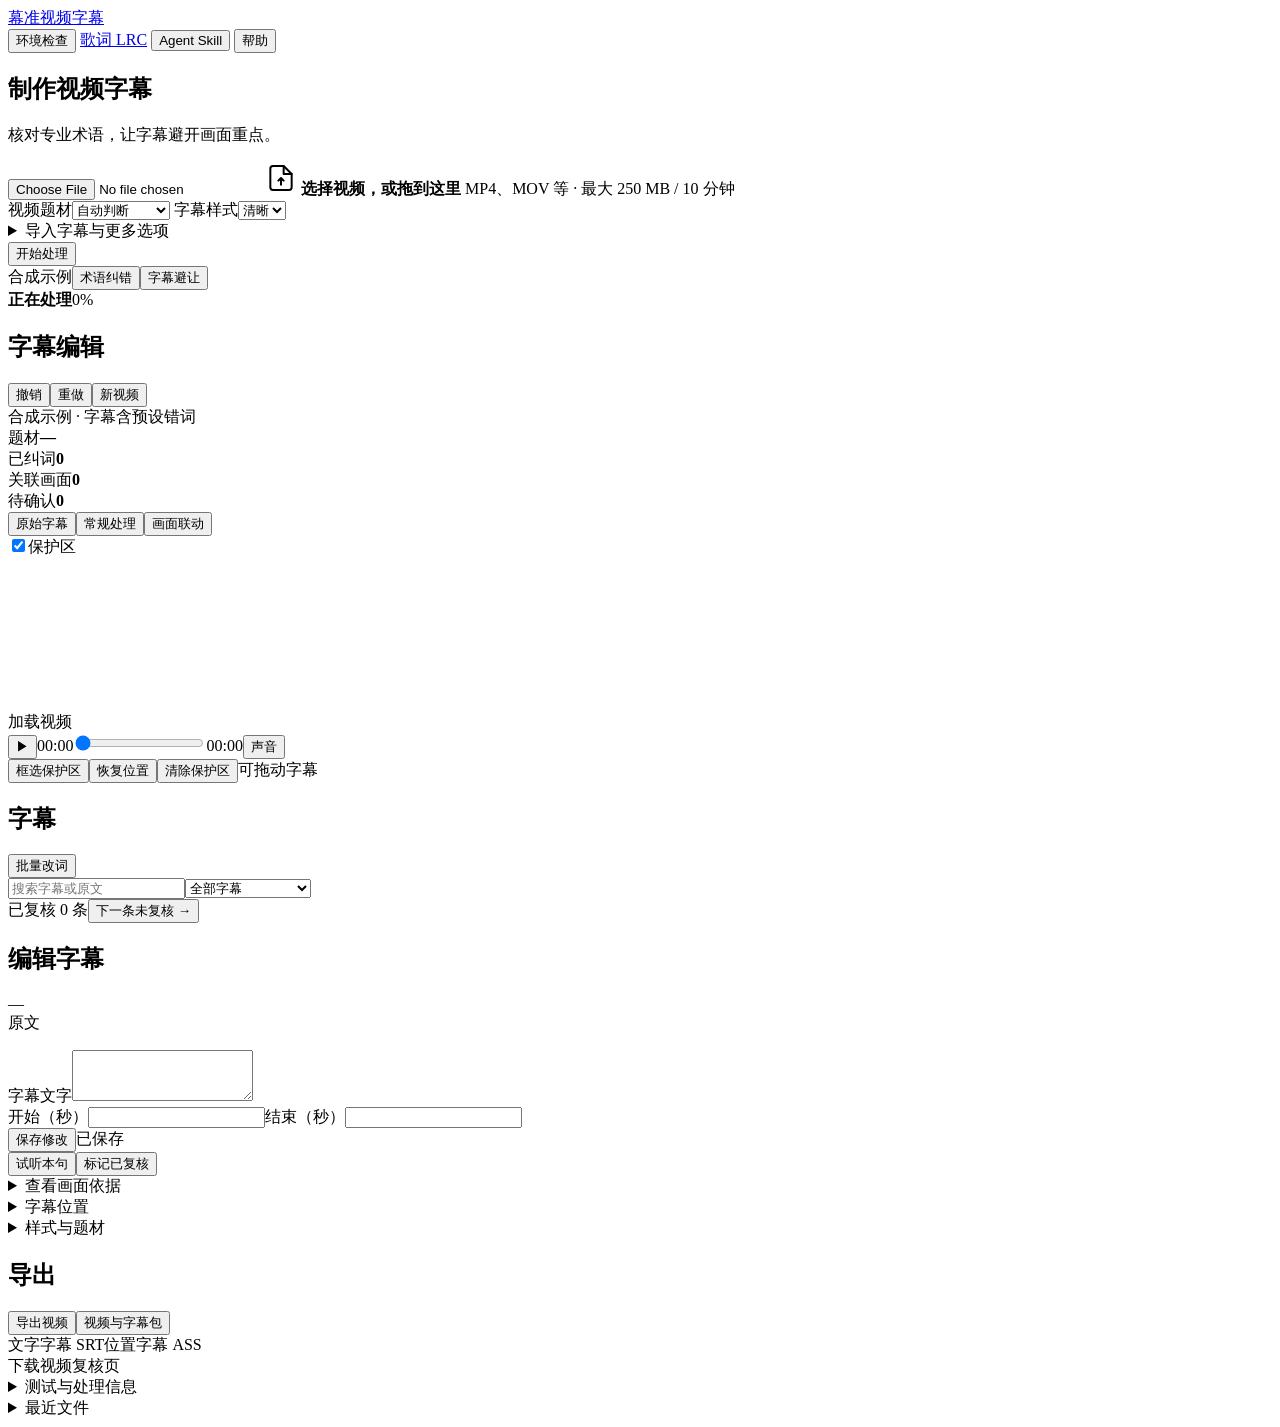
==== src/muzhun/web/index.html @ 212466fd "Add files via upload" ====
<!doctype html>
<html lang="zh-CN">
<head>
  <meta charset="utf-8">
  <meta name="viewport" content="width=device-width,initial-scale=1">
  <meta name="theme-color" content="#ffffff">
  <title>幕准 · 视频字幕</title>
  <link rel="stylesheet" href="/static/style.css">
</head>
<body>
  <header class="topbar">
    <a class="brand" href="/" aria-label="幕准首页">幕准<span>视频字幕</span></a>
    <nav class="nav-actions" aria-label="工具帮助">
      <button class="text-button" id="doctor-button">环境检查</button>
      <a class="text-button" href="/lyrics">歌词 LRC</a>
      <button class="text-button" id="skill-button">Agent Skill</button>
      <button class="text-button" id="help-button">帮助</button>
    </nav>
  </header>
  <main>
    <section id="welcome" class="welcome">
      <div class="welcome-heading"><h1>制作视频字幕</h1><p>核对专业术语，让字幕避开画面重点。</p></div>
      <div class="upload-card">
        <form id="upload-form">
          <label class="dropzone" id="dropzone">
            <input type="file" name="video" id="video-input" aria-label="选择视频" accept=".mp4,.mov,.mkv,.webm,.avi" required>
            <svg class="upload-icon" width="32" height="32" viewBox="0 0 24 24" fill="none" aria-hidden="true"><path d="M14 3H6a2 2 0 0 0-2 2v14a2 2 0 0 0 2 2h12a2 2 0 0 0 2-2V9l-6-6Z" stroke="currentColor" stroke-width="1.5" stroke-linejoin="round"/><path d="M14 3v6h6M12 17v-5m-2 2 2-2 2 2" stroke="currentColor" stroke-width="1.5" stroke-linecap="round" stroke-linejoin="round"/></svg>
            <strong id="file-label">选择视频，或拖到这里</strong>
            <span>MP4、MOV 等 · 最大 250 MB / 10 分钟</span>
          </label>
          <div class="form-row">
            <label>视频题材<select name="profile"><option value="auto">自动判断</option><option value="ai-code">AI / 编程教程</option><option value="cs2">CS2</option><option value="valorant">无畏契约</option><option value="general">通用内容</option></select></label>
            <label>字幕样式<select name="style"><option value="professional">清晰</option><option value="gaming">加粗</option><option value="minimal">简洁</option></select></label>
          </div>
          <details class="advanced">
            <summary>导入字幕与更多选项</summary>
            <div class="advanced-body">
              <label>已有字幕（.srt，可选）<input type="file" name="subtitle" accept=".srt"></label>
              <label>术语表<textarea name="glossary" rows="3" placeholder="每行一个，例如：LoRA=罗拉|洛拉"></textarea></label>
              <label>语音识别模型<select name="model"><option value="small">Small</option><option value="base">Base · 较快</option><option value="tiny">Tiny · 预览</option><option value="medium">Medium</option><option value="large-v3-turbo">Large v3 Turbo</option></select></label>
              <p class="small-note">导入字幕会跳过语音识别。首次识别需下载模型。</p>
            </div>
          </details>
          <button type="submit" class="primary full" id="start-button">开始处理</button>
        </form>
        <div class="demo-row"><span>合成示例</span><button class="text-button" id="demo-button">术语纠错</button><button class="text-button" id="moving-demo-button">字幕避让</button></div>
      </div>
    </section>
    <section id="progress-panel" class="progress-panel hidden" aria-live="polite"><div><span class="spinner"></span><strong id="progress-title">正在处理</strong><span id="progress-percent">0%</span></div><div class="progress-track"><span id="progress-bar"></span></div><p id="progress-message"></p></section>
    <section id="workspace" class="workspace hidden">
      <div class="workspace-heading"><h1 id="job-title">字幕编辑</h1><div class="workspace-actions"><button id="undo-button" class="secondary" title="撤销上次保存，最多 30 步">撤销</button><button id="redo-button" class="secondary">重做</button><button id="new-button" class="secondary">新视频</button></div></div>
      <div id="demo-warning" class="notice hidden">合成示例 · 字幕含预设错词</div>
      <div class="overview"><div><span>题材</span><strong id="profile-label">—</strong></div><div><span>已纠词</span><strong id="correction-count">0</strong></div><div><span>关联画面</span><strong id="binding-count">0</strong></div><div><span>待确认</span><strong id="pending-count">0</strong></div></div>
      <div class="editor-grid">
        <div class="preview-column">
          <div class="viewer-card">
            <div class="viewer-toolbar"><div class="mode-switch" role="group" aria-label="字幕对比模式"><button data-mode="A" title="原始文字，下方固定">原始字幕</button><button data-mode="B" title="词表纠错与画面避让分别处理">常规处理</button><button data-mode="C" class="selected" title="用同时间画面核对术语和避让位置">画面联动</button></div><label class="toggle"><input id="show-regions" type="checkbox" checked>保护区</label></div>
            <div class="stage" id="stage"><video id="video" playsinline preload="metadata"></video><div id="region-layer" class="region-layer"></div><div id="caption" class="caption"></div><div id="draw-box" class="draw-box hidden"></div><div class="stage-empty">加载视频</div></div>
            <div class="player-controls"><button id="play-button" aria-label="播放或暂停">▶</button><span id="current-time">00:00</span><input type="range" id="seek" min="0" max="100" value="0" step="0.01" aria-label="视频进度"><span id="duration">00:00</span><button id="mute-button" aria-label="静音切换">声音</button></div>
            <div class="viewer-footer"><span id="mode-description"></span><span id="mode-estimate" title="根据抽样画面估算，需人工复核"></span></div>
          </div>
          <div class="edit-tools"><button id="protect-button" class="secondary">框选保护区</button><button id="unpin-button" class="text-button">恢复位置</button><button id="clear-regions-button" class="text-button">清除保护区</button><span>可拖动字幕</span></div>
          <div class="cue-card"><div class="card-heading"><h2>字幕</h2><span id="cue-total" class="badge"></span><button id="replace-open" class="text-button push">批量改词</button></div><div class="cue-search"><input id="cue-search" type="search" placeholder="搜索字幕或原文" aria-label="搜索字幕或原文"><select id="cue-filter" aria-label="筛选字幕"><option value="all">全部字幕</option><option value="unreviewed">未复核</option><option value="issues">纠词或遮挡待检查</option><option value="reviewed">已复核</option></select></div><div class="review-progress"><span id="review-progress">已复核 0 条</span><button id="next-review" class="text-button">下一条未复核 →</button></div><div id="cue-list" class="cue-list"></div></div>
        </div>
        <aside class="inspector">
          <div class="inspector-section"><div class="card-heading"><h2>编辑字幕</h2><span id="selected-number" class="badge">—</span></div><label class="field-label">原文</label><p id="original-text" class="original-text"></p><label class="field-label" for="edited-text">字幕文字</label><textarea id="edited-text" rows="3"></textarea><div class="time-inputs"><label>开始（秒）<input id="edit-start" type="number" step="0.01" min="0"></label><label>结束（秒）<input id="edit-end" type="number" step="0.01" min="0"></label></div><div class="save-row"><button id="save-cue-button" class="secondary">保存修改</button><span id="draft-status" role="status">已保存</span></div><div class="review-actions"><button id="play-cue-button" class="secondary">试听本句</button><button id="mark-reviewed" class="secondary" title="听音并检查画面后，标记这条画面联动字幕已复核">标记已复核</button></div><div id="proposal-list" class="proposal-list"></div><details class="evidence-details"><summary>查看画面依据</summary><div id="evidence-panel"></div></details></div>
          <details class="inspector-section layout-section"><summary>字幕位置</summary><label>避让方式<select id="position-policy"><option value="adaptive">随画面变化</option><option value="static">每句固定位置</option></select></label><p id="layout-note" class="small-note"></p><div id="layout-timeline" class="layout-timeline"></div></details>
          <details class="inspector-section"><summary>样式与题材</summary><div class="form-row"><label>样式<select id="style-select"><option value="professional">清晰</option><option value="gaming">加粗</option><option value="minimal">简洁</option></select></label><label>字体<select id="font-select"><option value="sans">黑体</option><option value="bold">加粗黑体</option><option value="mono">等线</option></select></label></div><label class="range-label">字号 <output id="font-scale-label">1.0×</output><input id="font-scale" type="range" min="0.65" max="1.6" step="0.05" value="1"></label><label>视频题材<select id="profile-select"><option value="auto">自动判断</option><option value="ai-code">AI / 编程教程</option><option value="cs2">CS2</option><option value="valorant">无畏契约</option><option value="general">通用内容</option></select></label></details>
          <div class="inspector-section export-section"><h2>导出</h2><button id="export-button" class="primary full">导出视频</button><button id="delivery-button" class="secondary full">视频与字幕包</button><div class="download-row"><a id="srt-link" download>文字字幕 SRT</a><a id="ass-link" download>位置字幕 ASS</a></div><a id="video-download" class="success-link hidden" download>下载视频</a><a id="review-link" class="small-link hidden" target="_blank" rel="noopener">复核页</a><details class="advanced"><summary>测试与处理信息</summary><div class="detail-links"><button id="blind-button" class="secondary full">生成匿名测试包</button><a id="blind-key" class="small-link hidden" download>下载测试对照表</a><button id="replan-button" class="text-button">重新排版</button><a id="report-link" download>处理记录</a><a id="annotation-link" download>评测标注模板</a><label class="annotation-upload">导入标注<input type="file" id="annotation-input" accept=".json"></label><pre id="evaluation-result" class="hidden"></pre><p id="source-note" class="small-note"></p><p class="small-note">题材依据：<span id="profile-evidence"></span></p></div></details></div>
        </aside>
      </div>
    </section>
    <details class="history-section" id="history-section"><summary>最近文件</summary><div id="history-list" class="history-list"><span class="empty-history">暂无记录</span></div></details>
  </main>
  <dialog id="help-dialog"><button class="dialog-close" data-close aria-label="关闭">×</button><h2>使用方法</h2><ol><li>选择视频，或先打开合成示例。</li><li>点击字幕，试听本句；采用纠词建议或保留原词。</li><li>保存修改，检查字幕位置后标记已复核。</li><li>重复术语用“批量改词”先预览，再应用；保存后可撤销。</li><li>导出视频，或下载可编辑字幕。</li></ol><details><summary>示例与自动判断</summary><p>合成示例含预设错词。题材按关键词判断，纠词参考画面文字，位置按抽样画面更新。复核状态由人标记；改动文字、时间或位置会取消对应记录。SRT 保留文字和时间，ASS 还保留位置。</p></details></dialog>
  <dialog id="skill-dialog"><button class="dialog-close" data-close aria-label="关闭">×</button><h2>在 Agent 中使用</h2><p>先启动一次幕准。在项目文件夹运行安装命令：</p><pre>.\install-skill.ps1 -Agent deepseek</pre><p>DeepSeek Harness 输入 /muzhun-subtitles。Codex、Claude Code、Cursor 分别把 Agent 参数改成 codex、claude、cursor。Codex 使用 $muzhun-subtitles。</p><p>Agent 需要能读写本机文件并执行 Python。安装与朋友试用步骤见项目 docs/friend-test.md。</p></dialog>
  <dialog id="doctor-dialog"><button class="dialog-close" data-close aria-label="关闭">×</button><h2>环境检查</h2><p id="doctor-summary" role="status">检查中…</p><div id="doctor-checks" class="doctor-checks"></div><p id="doctor-models"></p><button id="doctor-retry" class="secondary full">重新检查</button></dialog>
  <dialog id="draft-dialog"><h2>这条字幕还未保存</h2><p>保存后再继续，或放弃本次输入。</p><div class="dialog-actions"><button id="draft-save" class="primary">保存并继续</button><button id="draft-discard" class="secondary">放弃修改</button><button id="draft-stay" class="text-button">继续编辑</button></div></dialog>
  <dialog id="replace-dialog"><button class="dialog-close" data-close aria-label="关闭">×</button><h2>批量改词</h2><div class="form-row"><label>查找<input id="replace-find" type="text" maxlength="200" autocomplete="off"></label><label>替换成<input id="replace-with" type="text" maxlength="2000" autocomplete="off"></label></div><div class="replace-options"><label class="toggle"><input id="replace-whole" type="checkbox" checked>完整英文词</label><label class="toggle"><input id="replace-case" type="checkbox" checked>区分大小写</label><select id="replace-scope" aria-label="替换范围"><option value="all">全部字幕</option><option value="filtered">当前筛选</option><option value="current">当前一句</option></select></div><button id="replace-preview" class="secondary full">预览替换</button><p id="replace-summary" class="replace-summary" role="status">只修改字幕正文，保留原文。</p><div id="replace-list" class="replace-list"></div><button id="replace-apply" class="primary full" disabled>应用替换并重新排版</button></dialog>
  <div id="toast" class="toast hidden" role="status"></div>
  <script src="/static/app.js"></script>
</body>
</html>
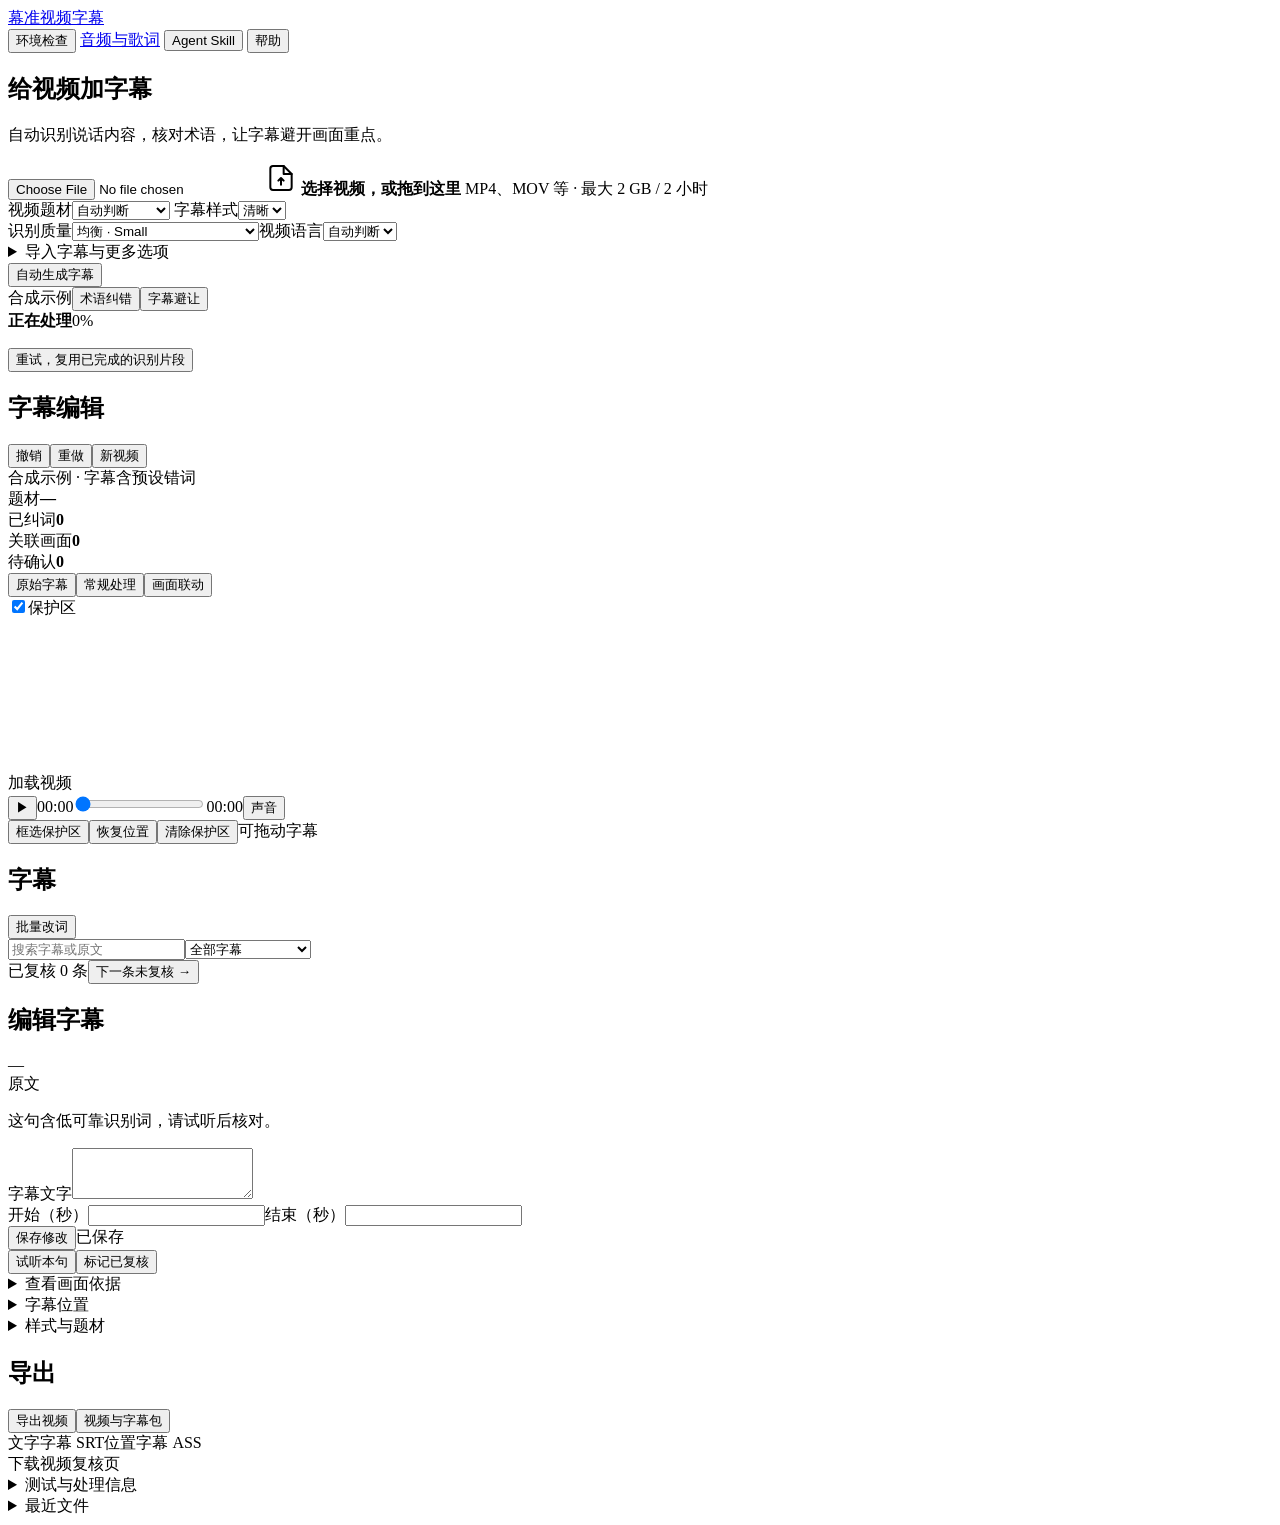
==== commit 76a2f68d: "Prepare Muzhun 1.0: long media, resumable ASR, lyric editing and unified skill setup" ====
--- a/src/muzhun/web/index.html
+++ b/src/muzhun/web/index.html
@@ -1,83 +1,84 @@
-<!doctype html>
-<html lang="zh-CN">
-<head>
-  <meta charset="utf-8">
-  <meta name="viewport" content="width=device-width,initial-scale=1">
-  <meta name="theme-color" content="#ffffff">
-  <title>幕准 · 视频字幕</title>
-  <link rel="stylesheet" href="/static/style.css">
-</head>
-<body>
-  <header class="topbar">
-    <a class="brand" href="/" aria-label="幕准首页">幕准<span>视频字幕</span></a>
-    <nav class="nav-actions" aria-label="工具帮助">
-      <button class="text-button" id="doctor-button">环境检查</button>
-      <a class="text-button" href="/lyrics">歌词 LRC</a>
-      <button class="text-button" id="skill-button">Agent Skill</button>
-      <button class="text-button" id="help-button">帮助</button>
-    </nav>
-  </header>
-  <main>
-    <section id="welcome" class="welcome">
-      <div class="welcome-heading"><h1>制作视频字幕</h1><p>核对专业术语，让字幕避开画面重点。</p></div>
-      <div class="upload-card">
-        <form id="upload-form">
-          <label class="dropzone" id="dropzone">
-            <input type="file" name="video" id="video-input" aria-label="选择视频" accept=".mp4,.mov,.mkv,.webm,.avi" required>
-            <svg class="upload-icon" width="32" height="32" viewBox="0 0 24 24" fill="none" aria-hidden="true"><path d="M14 3H6a2 2 0 0 0-2 2v14a2 2 0 0 0 2 2h12a2 2 0 0 0 2-2V9l-6-6Z" stroke="currentColor" stroke-width="1.5" stroke-linejoin="round"/><path d="M14 3v6h6M12 17v-5m-2 2 2-2 2 2" stroke="currentColor" stroke-width="1.5" stroke-linecap="round" stroke-linejoin="round"/></svg>
-            <strong id="file-label">选择视频，或拖到这里</strong>
-            <span>MP4、MOV 等 · 最大 250 MB / 10 分钟</span>
-          </label>
-          <div class="form-row">
-            <label>视频题材<select name="profile"><option value="auto">自动判断</option><option value="ai-code">AI / 编程教程</option><option value="cs2">CS2</option><option value="valorant">无畏契约</option><option value="general">通用内容</option></select></label>
-            <label>字幕样式<select name="style"><option value="professional">清晰</option><option value="gaming">加粗</option><option value="minimal">简洁</option></select></label>
-          </div>
-          <details class="advanced">
-            <summary>导入字幕与更多选项</summary>
-            <div class="advanced-body">
-              <label>已有字幕（.srt，可选）<input type="file" name="subtitle" accept=".srt"></label>
-              <label>术语表<textarea name="glossary" rows="3" placeholder="每行一个，例如：LoRA=罗拉|洛拉"></textarea></label>
-              <label>语音识别模型<select name="model"><option value="small">Small</option><option value="base">Base · 较快</option><option value="tiny">Tiny · 预览</option><option value="medium">Medium</option><option value="large-v3-turbo">Large v3 Turbo</option></select></label>
-              <p class="small-note">导入字幕会跳过语音识别。首次识别需下载模型。</p>
-            </div>
-          </details>
-          <button type="submit" class="primary full" id="start-button">开始处理</button>
-        </form>
-        <div class="demo-row"><span>合成示例</span><button class="text-button" id="demo-button">术语纠错</button><button class="text-button" id="moving-demo-button">字幕避让</button></div>
-      </div>
-    </section>
-    <section id="progress-panel" class="progress-panel hidden" aria-live="polite"><div><span class="spinner"></span><strong id="progress-title">正在处理</strong><span id="progress-percent">0%</span></div><div class="progress-track"><span id="progress-bar"></span></div><p id="progress-message"></p></section>
-    <section id="workspace" class="workspace hidden">
-      <div class="workspace-heading"><h1 id="job-title">字幕编辑</h1><div class="workspace-actions"><button id="undo-button" class="secondary" title="撤销上次保存，最多 30 步">撤销</button><button id="redo-button" class="secondary">重做</button><button id="new-button" class="secondary">新视频</button></div></div>
-      <div id="demo-warning" class="notice hidden">合成示例 · 字幕含预设错词</div>
-      <div class="overview"><div><span>题材</span><strong id="profile-label">—</strong></div><div><span>已纠词</span><strong id="correction-count">0</strong></div><div><span>关联画面</span><strong id="binding-count">0</strong></div><div><span>待确认</span><strong id="pending-count">0</strong></div></div>
-      <div class="editor-grid">
-        <div class="preview-column">
-          <div class="viewer-card">
-            <div class="viewer-toolbar"><div class="mode-switch" role="group" aria-label="字幕对比模式"><button data-mode="A" title="原始文字，下方固定">原始字幕</button><button data-mode="B" title="词表纠错与画面避让分别处理">常规处理</button><button data-mode="C" class="selected" title="用同时间画面核对术语和避让位置">画面联动</button></div><label class="toggle"><input id="show-regions" type="checkbox" checked>保护区</label></div>
-            <div class="stage" id="stage"><video id="video" playsinline preload="metadata"></video><div id="region-layer" class="region-layer"></div><div id="caption" class="caption"></div><div id="draw-box" class="draw-box hidden"></div><div class="stage-empty">加载视频</div></div>
-            <div class="player-controls"><button id="play-button" aria-label="播放或暂停">▶</button><span id="current-time">00:00</span><input type="range" id="seek" min="0" max="100" value="0" step="0.01" aria-label="视频进度"><span id="duration">00:00</span><button id="mute-button" aria-label="静音切换">声音</button></div>
-            <div class="viewer-footer"><span id="mode-description"></span><span id="mode-estimate" title="根据抽样画面估算，需人工复核"></span></div>
-          </div>
-          <div class="edit-tools"><button id="protect-button" class="secondary">框选保护区</button><button id="unpin-button" class="text-button">恢复位置</button><button id="clear-regions-button" class="text-button">清除保护区</button><span>可拖动字幕</span></div>
-          <div class="cue-card"><div class="card-heading"><h2>字幕</h2><span id="cue-total" class="badge"></span><button id="replace-open" class="text-button push">批量改词</button></div><div class="cue-search"><input id="cue-search" type="search" placeholder="搜索字幕或原文" aria-label="搜索字幕或原文"><select id="cue-filter" aria-label="筛选字幕"><option value="all">全部字幕</option><option value="unreviewed">未复核</option><option value="issues">纠词或遮挡待检查</option><option value="reviewed">已复核</option></select></div><div class="review-progress"><span id="review-progress">已复核 0 条</span><button id="next-review" class="text-button">下一条未复核 →</button></div><div id="cue-list" class="cue-list"></div></div>
-        </div>
-        <aside class="inspector">
-          <div class="inspector-section"><div class="card-heading"><h2>编辑字幕</h2><span id="selected-number" class="badge">—</span></div><label class="field-label">原文</label><p id="original-text" class="original-text"></p><label class="field-label" for="edited-text">字幕文字</label><textarea id="edited-text" rows="3"></textarea><div class="time-inputs"><label>开始（秒）<input id="edit-start" type="number" step="0.01" min="0"></label><label>结束（秒）<input id="edit-end" type="number" step="0.01" min="0"></label></div><div class="save-row"><button id="save-cue-button" class="secondary">保存修改</button><span id="draft-status" role="status">已保存</span></div><div class="review-actions"><button id="play-cue-button" class="secondary">试听本句</button><button id="mark-reviewed" class="secondary" title="听音并检查画面后，标记这条画面联动字幕已复核">标记已复核</button></div><div id="proposal-list" class="proposal-list"></div><details class="evidence-details"><summary>查看画面依据</summary><div id="evidence-panel"></div></details></div>
-          <details class="inspector-section layout-section"><summary>字幕位置</summary><label>避让方式<select id="position-policy"><option value="adaptive">随画面变化</option><option value="static">每句固定位置</option></select></label><p id="layout-note" class="small-note"></p><div id="layout-timeline" class="layout-timeline"></div></details>
-          <details class="inspector-section"><summary>样式与题材</summary><div class="form-row"><label>样式<select id="style-select"><option value="professional">清晰</option><option value="gaming">加粗</option><option value="minimal">简洁</option></select></label><label>字体<select id="font-select"><option value="sans">黑体</option><option value="bold">加粗黑体</option><option value="mono">等线</option></select></label></div><label class="range-label">字号 <output id="font-scale-label">1.0×</output><input id="font-scale" type="range" min="0.65" max="1.6" step="0.05" value="1"></label><label>视频题材<select id="profile-select"><option value="auto">自动判断</option><option value="ai-code">AI / 编程教程</option><option value="cs2">CS2</option><option value="valorant">无畏契约</option><option value="general">通用内容</option></select></label></details>
-          <div class="inspector-section export-section"><h2>导出</h2><button id="export-button" class="primary full">导出视频</button><button id="delivery-button" class="secondary full">视频与字幕包</button><div class="download-row"><a id="srt-link" download>文字字幕 SRT</a><a id="ass-link" download>位置字幕 ASS</a></div><a id="video-download" class="success-link hidden" download>下载视频</a><a id="review-link" class="small-link hidden" target="_blank" rel="noopener">复核页</a><details class="advanced"><summary>测试与处理信息</summary><div class="detail-links"><button id="blind-button" class="secondary full">生成匿名测试包</button><a id="blind-key" class="small-link hidden" download>下载测试对照表</a><button id="replan-button" class="text-button">重新排版</button><a id="report-link" download>处理记录</a><a id="annotation-link" download>评测标注模板</a><label class="annotation-upload">导入标注<input type="file" id="annotation-input" accept=".json"></label><pre id="evaluation-result" class="hidden"></pre><p id="source-note" class="small-note"></p><p class="small-note">题材依据：<span id="profile-evidence"></span></p></div></details></div>
-        </aside>
-      </div>
-    </section>
-    <details class="history-section" id="history-section"><summary>最近文件</summary><div id="history-list" class="history-list"><span class="empty-history">暂无记录</span></div></details>
-  </main>
-  <dialog id="help-dialog"><button class="dialog-close" data-close aria-label="关闭">×</button><h2>使用方法</h2><ol><li>选择视频，或先打开合成示例。</li><li>点击字幕，试听本句；采用纠词建议或保留原词。</li><li>保存修改，检查字幕位置后标记已复核。</li><li>重复术语用“批量改词”先预览，再应用；保存后可撤销。</li><li>导出视频，或下载可编辑字幕。</li></ol><details><summary>示例与自动判断</summary><p>合成示例含预设错词。题材按关键词判断，纠词参考画面文字，位置按抽样画面更新。复核状态由人标记；改动文字、时间或位置会取消对应记录。SRT 保留文字和时间，ASS 还保留位置。</p></details></dialog>
-  <dialog id="skill-dialog"><button class="dialog-close" data-close aria-label="关闭">×</button><h2>在 Agent 中使用</h2><p>先启动一次幕准。在项目文件夹运行安装命令：</p><pre>.\install-skill.ps1 -Agent deepseek</pre><p>DeepSeek Harness 输入 /muzhun-subtitles。Codex、Claude Code、Cursor 分别把 Agent 参数改成 codex、claude、cursor。Codex 使用 $muzhun-subtitles。</p><p>Agent 需要能读写本机文件并执行 Python。安装与朋友试用步骤见项目 docs/friend-test.md。</p></dialog>
-  <dialog id="doctor-dialog"><button class="dialog-close" data-close aria-label="关闭">×</button><h2>环境检查</h2><p id="doctor-summary" role="status">检查中…</p><div id="doctor-checks" class="doctor-checks"></div><p id="doctor-models"></p><button id="doctor-retry" class="secondary full">重新检查</button></dialog>
-  <dialog id="draft-dialog"><h2>这条字幕还未保存</h2><p>保存后再继续，或放弃本次输入。</p><div class="dialog-actions"><button id="draft-save" class="primary">保存并继续</button><button id="draft-discard" class="secondary">放弃修改</button><button id="draft-stay" class="text-button">继续编辑</button></div></dialog>
-  <dialog id="replace-dialog"><button class="dialog-close" data-close aria-label="关闭">×</button><h2>批量改词</h2><div class="form-row"><label>查找<input id="replace-find" type="text" maxlength="200" autocomplete="off"></label><label>替换成<input id="replace-with" type="text" maxlength="2000" autocomplete="off"></label></div><div class="replace-options"><label class="toggle"><input id="replace-whole" type="checkbox" checked>完整英文词</label><label class="toggle"><input id="replace-case" type="checkbox" checked>区分大小写</label><select id="replace-scope" aria-label="替换范围"><option value="all">全部字幕</option><option value="filtered">当前筛选</option><option value="current">当前一句</option></select></div><button id="replace-preview" class="secondary full">预览替换</button><p id="replace-summary" class="replace-summary" role="status">只修改字幕正文，保留原文。</p><div id="replace-list" class="replace-list"></div><button id="replace-apply" class="primary full" disabled>应用替换并重新排版</button></dialog>
-  <div id="toast" class="toast hidden" role="status"></div>
-  <script src="/static/app.js"></script>
-</body>
-</html>
+<!doctype html>
+<html lang="zh-CN">
+<head>
+  <meta charset="utf-8">
+  <meta name="viewport" content="width=device-width,initial-scale=1">
+  <meta name="theme-color" content="#ffffff">
+  <title>幕准 · 视频字幕</title>
+  <link rel="stylesheet" href="/static/style.css">
+</head>
+<body>
+  <header class="topbar">
+    <a class="brand" href="/" aria-label="幕准首页">幕准<span>视频字幕</span></a>
+    <nav class="nav-actions" aria-label="工具帮助">
+      <button class="text-button" id="doctor-button">环境检查</button>
+      <a class="text-button" href="/lyrics">音频与歌词</a>
+      <button class="text-button" id="skill-button">Agent Skill</button>
+      <button class="text-button" id="help-button">帮助</button>
+    </nav>
+  </header>
+  <main>
+    <section id="welcome" class="welcome">
+      <div class="welcome-heading"><h1>给视频加字幕</h1><p>自动识别说话内容，核对术语，让字幕避开画面重点。</p></div>
+      <div class="upload-card">
+        <form id="upload-form">
+          <label class="dropzone" id="dropzone">
+            <input type="file" name="video" id="video-input" aria-label="选择视频" accept=".mp4,.mov,.mkv,.webm,.avi" required>
+            <svg class="upload-icon" width="32" height="32" viewBox="0 0 24 24" fill="none" aria-hidden="true"><path d="M14 3H6a2 2 0 0 0-2 2v14a2 2 0 0 0 2 2h12a2 2 0 0 0 2-2V9l-6-6Z" stroke="currentColor" stroke-width="1.5" stroke-linejoin="round"/><path d="M14 3v6h6M12 17v-5m-2 2 2-2 2 2" stroke="currentColor" stroke-width="1.5" stroke-linecap="round" stroke-linejoin="round"/></svg>
+            <strong id="file-label">选择视频，或拖到这里</strong>
+            <span>MP4、MOV 等 · 最大 2 GB / 2 小时</span>
+          </label>
+          <div class="form-row">
+            <label>视频题材<select name="profile"><option value="auto">自动判断</option><option value="ai-code">AI / 编程教程</option><option value="cs2">CS2</option><option value="valorant">无畏契约</option><option value="general">通用内容</option></select></label>
+            <label>字幕样式<select name="style"><option value="professional">清晰</option><option value="gaming">加粗</option><option value="minimal">简洁</option></select></label>
+          </div>
+          <div class="form-row recognition-options"><label>识别质量<select name="model"><option value="small">均衡 · Small</option><option value="large-v3-turbo">精细 · Large v3 Turbo · 较慢</option><option value="base">快速试用 · Base</option><option value="medium">Medium</option><option value="tiny">Tiny · 预览</option></select></label><label>视频语言<select name="language"><option value="auto">自动判断</option><option value="zh">中文</option><option value="en">英文</option><option value="ja">日文</option><option value="ko">韩文</option></select></label></div>
+          <details class="advanced">
+            <summary>导入字幕与更多选项</summary>
+            <div class="advanced-body">
+              <label>已有字幕（.srt，可选）<input type="file" name="subtitle" accept=".srt"></label>
+              <label>术语表<textarea name="glossary" rows="3" placeholder="每行一个，例如：LoRA=罗拉|洛拉"></textarea></label>
+              <label>自动转录字形<select name="script"><option value="auto">中文用简体</option><option value="original">保留识别字形</option><option value="simplified">转为简体</option></select></label>
+              <p class="small-note">导入字幕会跳过语音识别。首次识别需下载模型。</p>
+            </div>
+          </details>
+          <button type="submit" class="primary full" id="start-button">自动生成字幕</button>
+        </form>
+        <div class="demo-row"><span>合成示例</span><button class="text-button" id="demo-button">术语纠错</button><button class="text-button" id="moving-demo-button">字幕避让</button></div>
+      </div>
+    </section>
+    <section id="progress-panel" class="progress-panel hidden" aria-live="polite"><div><span class="spinner"></span><strong id="progress-title">正在处理</strong><span id="progress-percent">0%</span></div><div class="progress-track"><span id="progress-bar"></span></div><p id="progress-message"></p><button id="retry-job" class="secondary hidden">重试，复用已完成的识别片段</button></section>
+    <section id="workspace" class="workspace hidden">
+      <div class="workspace-heading"><h1 id="job-title">字幕编辑</h1><div class="workspace-actions"><button id="undo-button" class="secondary" title="撤销上次保存，最多 30 步">撤销</button><button id="redo-button" class="secondary">重做</button><button id="new-button" class="secondary">新视频</button></div></div>
+      <div id="demo-warning" class="notice hidden">合成示例 · 字幕含预设错词</div>
+      <div class="overview"><div><span>题材</span><strong id="profile-label">—</strong></div><div><span>已纠词</span><strong id="correction-count">0</strong></div><div><span>关联画面</span><strong id="binding-count">0</strong></div><div><span>待确认</span><strong id="pending-count">0</strong></div></div>
+      <div class="editor-grid">
+        <div class="preview-column">
+          <div class="viewer-card">
+            <div class="viewer-toolbar"><div class="mode-switch" role="group" aria-label="字幕对比模式"><button data-mode="A" title="原始文字，下方固定">原始字幕</button><button data-mode="B" title="词表纠错与画面避让分别处理">常规处理</button><button data-mode="C" class="selected" title="用同时间画面核对术语和避让位置">画面联动</button></div><label class="toggle"><input id="show-regions" type="checkbox" checked>保护区</label></div>
+            <div class="stage" id="stage"><video id="video" playsinline preload="metadata"></video><div id="region-layer" class="region-layer"></div><div id="caption" class="caption"></div><div id="draw-box" class="draw-box hidden"></div><div class="stage-empty">加载视频</div></div>
+            <div class="player-controls"><button id="play-button" aria-label="播放或暂停">▶</button><span id="current-time">00:00</span><input type="range" id="seek" min="0" max="100" value="0" step="0.01" aria-label="视频进度"><span id="duration">00:00</span><button id="mute-button" aria-label="静音切换">声音</button></div>
+            <div class="viewer-footer"><span id="mode-description"></span><span id="mode-estimate" title="根据抽样画面估算，需人工复核"></span></div>
+          </div>
+          <div class="edit-tools"><button id="protect-button" class="secondary">框选保护区</button><button id="unpin-button" class="text-button">恢复位置</button><button id="clear-regions-button" class="text-button">清除保护区</button><span>可拖动字幕</span></div>
+          <div class="cue-card"><div class="card-heading"><h2>字幕</h2><span id="cue-total" class="badge"></span><button id="replace-open" class="text-button push">批量改词</button></div><div class="cue-search"><input id="cue-search" type="search" placeholder="搜索字幕或原文" aria-label="搜索字幕或原文"><select id="cue-filter" aria-label="筛选字幕"><option value="all">全部字幕</option><option value="unreviewed">未复核</option><option value="issues">纠词或遮挡待检查</option><option value="reviewed">已复核</option></select></div><div class="review-progress"><span id="review-progress">已复核 0 条</span><button id="next-review" class="text-button">下一条未复核 →</button></div><div id="cue-list" class="cue-list"></div></div>
+        </div>
+        <aside class="inspector">
+          <div class="inspector-section"><div class="card-heading"><h2>编辑字幕</h2><span id="selected-number" class="badge">—</span></div><label class="field-label">原文</label><p id="original-text" class="original-text"></p><p id="recognition-note" class="small-note hidden">这句含低可靠识别词，请试听后核对。</p><label class="field-label" for="edited-text">字幕文字</label><textarea id="edited-text" rows="3"></textarea><div class="time-inputs"><label>开始（秒）<input id="edit-start" type="number" step="0.01" min="0"></label><label>结束（秒）<input id="edit-end" type="number" step="0.01" min="0"></label></div><div class="save-row"><button id="save-cue-button" class="secondary">保存修改</button><span id="draft-status" role="status">已保存</span></div><div class="review-actions"><button id="play-cue-button" class="secondary">试听本句</button><button id="mark-reviewed" class="secondary" title="听音并检查画面后，标记这条画面联动字幕已复核">标记已复核</button></div><div id="proposal-list" class="proposal-list"></div><details class="evidence-details"><summary>查看画面依据</summary><div id="evidence-panel"></div></details></div>
+          <details class="inspector-section layout-section"><summary>字幕位置</summary><label>避让方式<select id="position-policy"><option value="adaptive">随画面变化</option><option value="static">每句固定位置</option></select></label><p id="layout-note" class="small-note"></p><div id="layout-timeline" class="layout-timeline"></div></details>
+          <details class="inspector-section"><summary>样式与题材</summary><div class="form-row"><label>样式<select id="style-select"><option value="professional">清晰</option><option value="gaming">加粗</option><option value="minimal">简洁</option></select></label><label>字体<select id="font-select"><option value="sans">黑体</option><option value="bold">加粗黑体</option><option value="mono">等线</option></select></label></div><label class="range-label">字号 <output id="font-scale-label">1.0×</output><input id="font-scale" type="range" min="0.65" max="1.6" step="0.05" value="1"></label><label>视频题材<select id="profile-select"><option value="auto">自动判断</option><option value="ai-code">AI / 编程教程</option><option value="cs2">CS2</option><option value="valorant">无畏契约</option><option value="general">通用内容</option></select></label></details>
+          <div class="inspector-section export-section"><h2>导出</h2><button id="export-button" class="primary full">导出视频</button><button id="delivery-button" class="secondary full">视频与字幕包</button><div class="download-row"><a id="srt-link" download>文字字幕 SRT</a><a id="ass-link" download>位置字幕 ASS</a></div><a id="video-download" class="success-link hidden" download>下载视频</a><a id="review-link" class="small-link hidden" target="_blank" rel="noopener">复核页</a><details class="advanced"><summary>测试与处理信息</summary><div class="detail-links"><button id="blind-button" class="secondary full">生成匿名测试包</button><a id="blind-key" class="small-link hidden" download>下载测试对照表</a><button id="replan-button" class="text-button">重新排版</button><a id="report-link" download>处理记录</a><a id="annotation-link" download>评测标注模板</a><label class="annotation-upload">导入标注<input type="file" id="annotation-input" accept=".json"></label><pre id="evaluation-result" class="hidden"></pre><p id="source-note" class="small-note"></p><p class="small-note">题材依据：<span id="profile-evidence"></span></p></div></details></div>
+        </aside>
+      </div>
+    </section>
+    <details class="history-section" id="history-section"><summary>最近文件</summary><div id="history-list" class="history-list"><span class="empty-history">暂无记录</span></div></details>
+  </main>
+  <dialog id="help-dialog"><button class="dialog-close" data-close aria-label="关闭">×</button><h2>使用方法</h2><ol><li>选择视频，或先打开合成示例。</li><li>点击字幕，试听本句；采用纠词建议或保留原词。</li><li>保存修改，检查字幕位置后标记已复核。</li><li>重复术语用“批量改词”先预览，再应用；保存后可撤销。</li><li>导出视频，或下载可编辑字幕。</li></ol><details><summary>示例与自动判断</summary><p>合成示例含预设错词。题材按关键词判断，纠词参考画面文字，位置按抽样画面更新。复核状态由人标记；改动文字、时间或位置会取消对应记录。SRT 保留文字和时间，ASS 还保留位置。</p></details></dialog>
+  <dialog id="skill-dialog"><button class="dialog-close" data-close aria-label="关闭">×</button><h2>在 Agent 中使用</h2><p>双击项目里的 Install-Skill.cmd，选择自己的 Agent。也可运行：</p><pre>python scripts/setup.py --agent deepseek</pre><p>DeepSeek Harness 输入 /muzhun-subtitles。Codex、Claude Code、Cursor 分别把 Agent 参数改成 codex、claude、cursor。Codex 使用 $muzhun-subtitles。</p><p>Agent 需要能读写本机文件并执行 Python。安装与朋友试用步骤见项目 docs/friend-test.md。</p></dialog>
+  <dialog id="doctor-dialog"><button class="dialog-close" data-close aria-label="关闭">×</button><h2>环境检查</h2><p id="doctor-summary" role="status">检查中…</p><div id="doctor-checks" class="doctor-checks"></div><p id="doctor-models"></p><button id="doctor-retry" class="secondary full">重新检查</button></dialog>
+  <dialog id="draft-dialog"><h2>这条字幕还未保存</h2><p>保存后再继续，或放弃本次输入。</p><div class="dialog-actions"><button id="draft-save" class="primary">保存并继续</button><button id="draft-discard" class="secondary">放弃修改</button><button id="draft-stay" class="text-button">继续编辑</button></div></dialog>
+  <dialog id="replace-dialog"><button class="dialog-close" data-close aria-label="关闭">×</button><h2>批量改词</h2><div class="form-row"><label>查找<input id="replace-find" type="text" maxlength="200" autocomplete="off"></label><label>替换成<input id="replace-with" type="text" maxlength="2000" autocomplete="off"></label></div><div class="replace-options"><label class="toggle"><input id="replace-whole" type="checkbox" checked>完整英文词</label><label class="toggle"><input id="replace-case" type="checkbox" checked>区分大小写</label><select id="replace-scope" aria-label="替换范围"><option value="all">全部字幕</option><option value="filtered">当前筛选</option><option value="current">当前一句</option></select></div><button id="replace-preview" class="secondary full">预览替换</button><p id="replace-summary" class="replace-summary" role="status">只修改字幕正文，保留原文。</p><div id="replace-list" class="replace-list"></div><button id="replace-apply" class="primary full" disabled>应用替换并重新排版</button></dialog>
+  <div id="toast" class="toast hidden" role="status"></div>
+  <script src="/static/client.js"></script><script src="/static/app.js"></script>
+</body>
+</html>
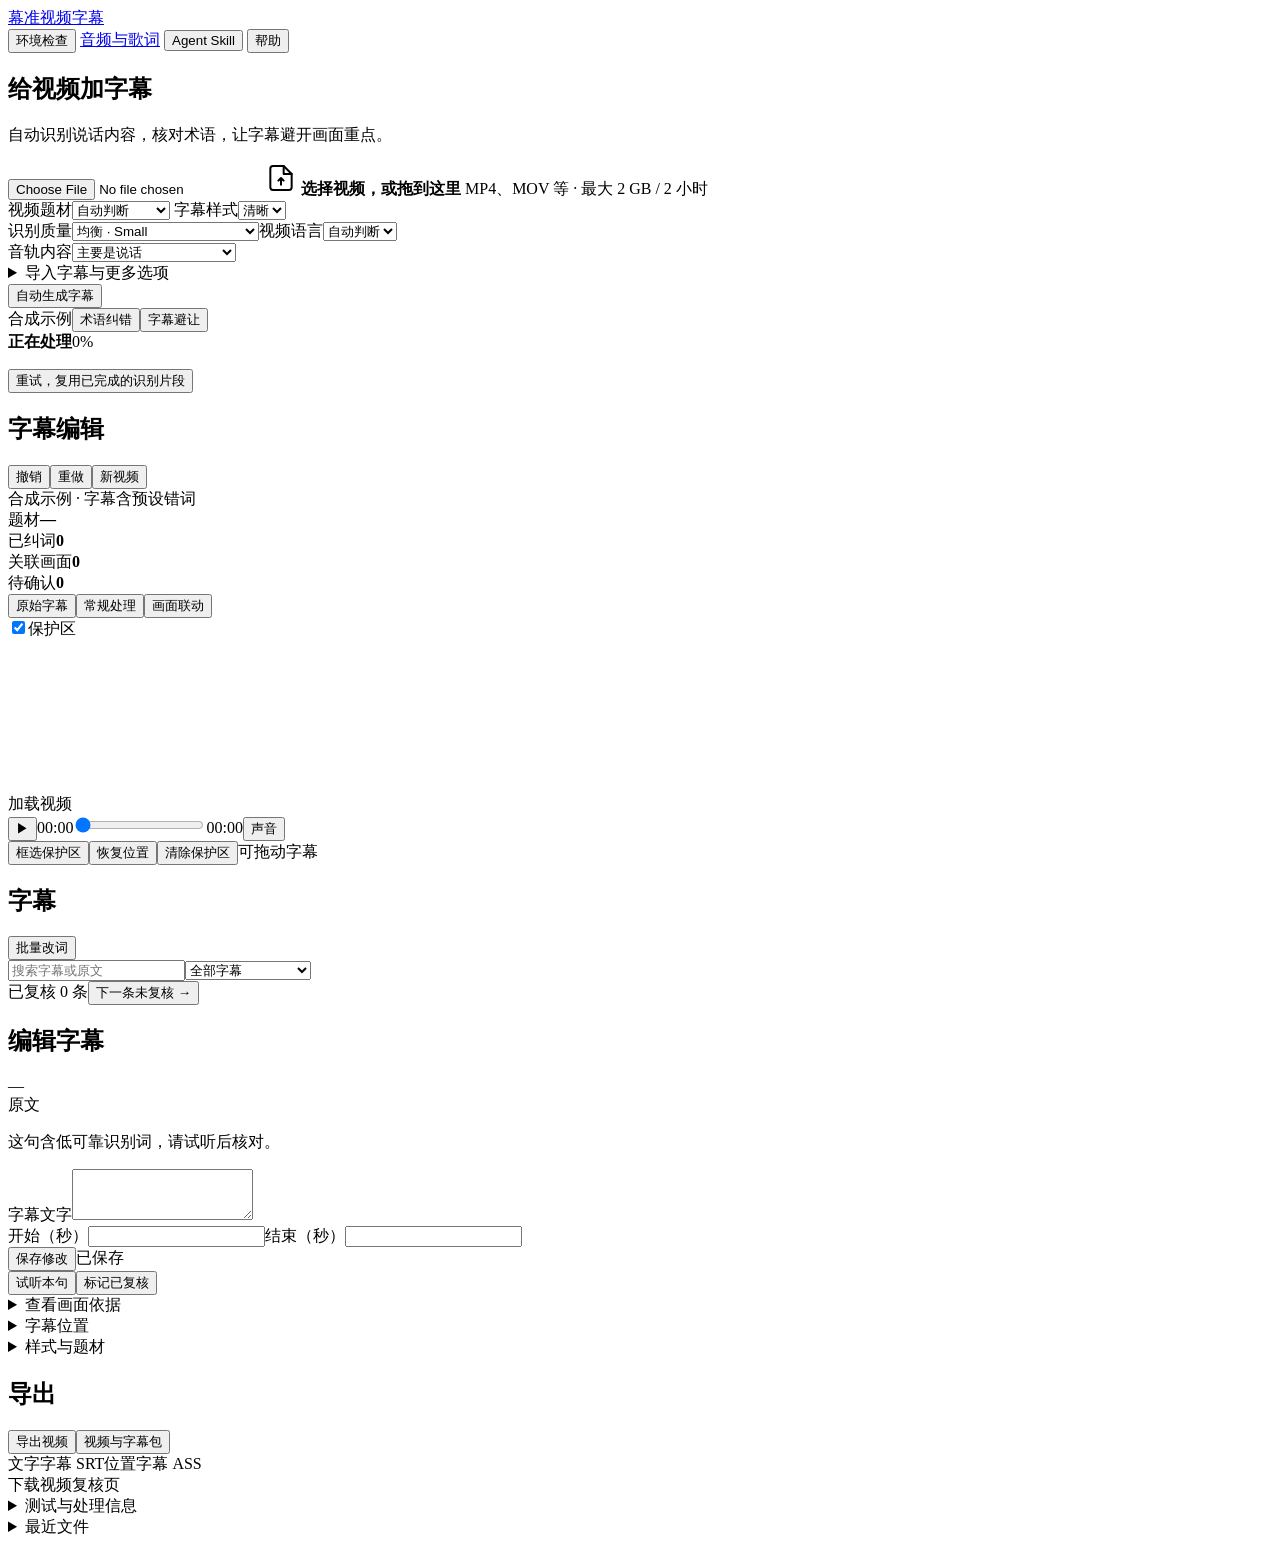
==== commit 45491fc9: "Recover background lyrics in uncovered audio and publish checked 1.0 releases" ====
--- a/src/muzhun/web/index.html
+++ b/src/muzhun/web/index.html
@@ -33,6 +33,7 @@
             <label>字幕样式<select name="style"><option value="professional">清晰</option><option value="gaming">加粗</option><option value="minimal">简洁</option></select></label>
           </div>
           <div class="form-row recognition-options"><label>识别质量<select name="model"><option value="small">均衡 · Small</option><option value="large-v3-turbo">精细 · Large v3 Turbo · 较慢</option><option value="base">快速试用 · Base</option><option value="medium">Medium</option><option value="tiny">Tiny · 预览</option></select></label><label>视频语言<select name="language"><option value="auto">自动判断</option><option value="zh">中文</option><option value="en">英文</option><option value="ja">日文</option><option value="ko">韩文</option></select></label></div>
+          <label>音轨内容<select name="audio_content"><option value="speech">主要是说话</option><option value="mixed">对白＋背景歌词 · 需试听</option></select></label>
           <details class="advanced">
             <summary>导入字幕与更多选项</summary>
             <div class="advanced-body">
